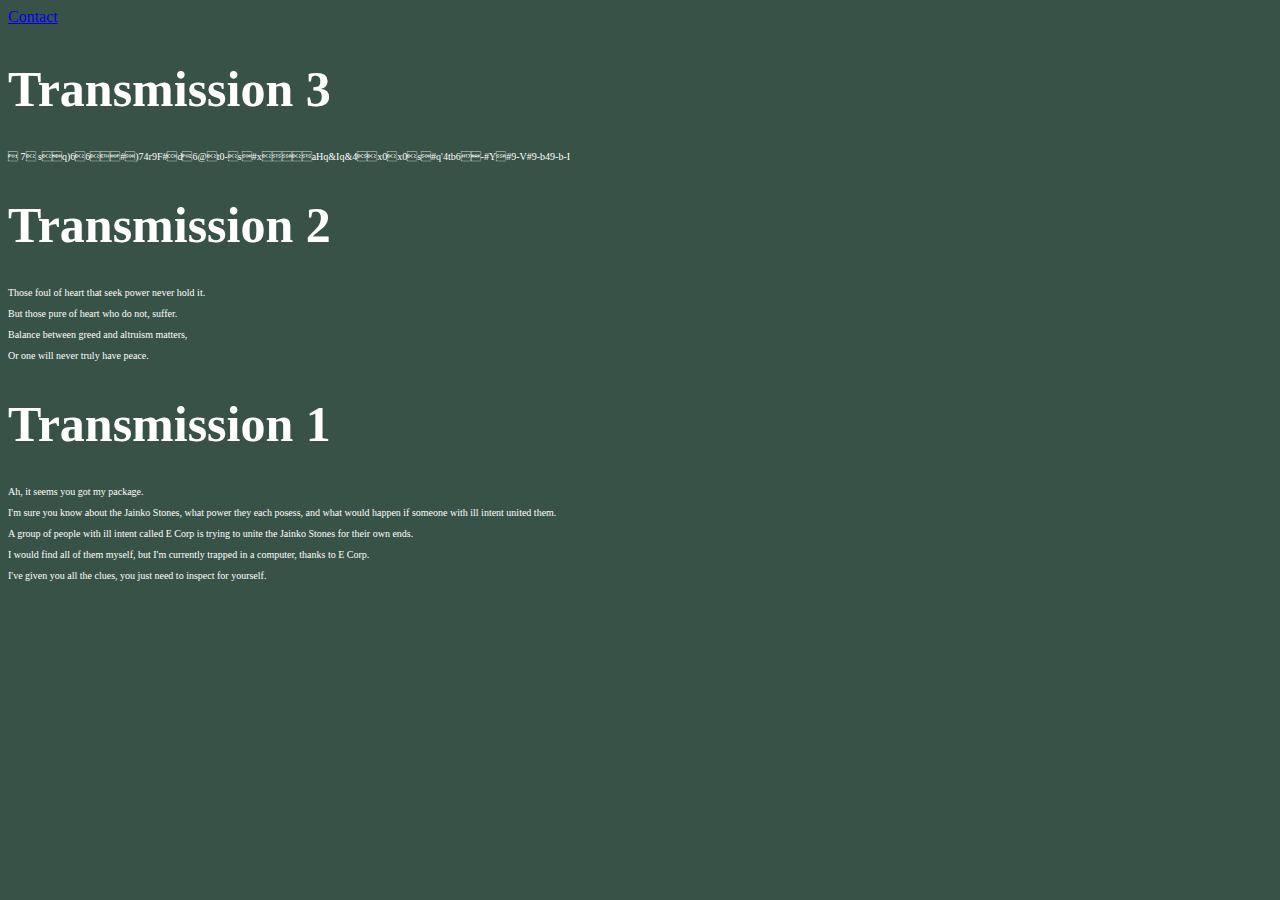
==== index.html @ 18b7cd7d "Transmission 3" ====
<!DOCTYPE html>
<html>
<head>
<title>Open Channel</title>
<link rel="stylesheet" href="styles.css">
</head>
<body>
<a href="contact">Contact</a>
<h1> Transmission 3 </h1>
<p> 7	sq)66#)74r9F#d6@t0-s#xaHq&Iq&4x0x0s#q'4tb6-#Y#9-V#9-b49-b-I</p>
<h1> Transmission 2 </h1>
<p>Those foul of heart that seek power never hold it.</p>
<p>But those pure of heart who do not, suffer.</p>
<p>Balance between greed and altruism matters,</p>
<p>Or one will never truly have peace.</p>
<h1> Transmission 1 </h1>
<p>Ah, it seems you got my package.</p>
<p>I'm sure you know about the Jainko Stones, what power they each posess, and what would happen if someone with ill intent united them.</p>
<p>A group of people with ill intent called E Corp is trying to unite the Jainko Stones for their own ends.</p>
<p>I would find all of them myself, but I'm currently trapped in a computer, thanks to E Corp.</p>
<p> I've given you all the clues, you just need to inspect for yourself.</p>
</body>
</html>


































<!-- Smaragdine -->
---- styles.css ----
body {
  background-color: #395248;
}

h1 {
  color: white;
  font-family: verdana;
  font-size: 50px;
}

p {
  color: white;
  font-family: verdana;
  font-size: 10px;
}

/* A poe't nddr qmoh kish. Nvrv fhv szrvrw.
Okezaxj qf mf fhv pgus, nrv kol pgvarh tk ik skymeed fidey.
Vurqnmt rnj Yqpxrgrm axh qa xzq pfsyhavsf af V Cuux.
Cibletimt caofawe, Bhway yfwnfwt, dvq Tknialmfklq ae hzdjhv vr lte kgjwzy.
Wshedeyddrqwtecpnhtclwxp */
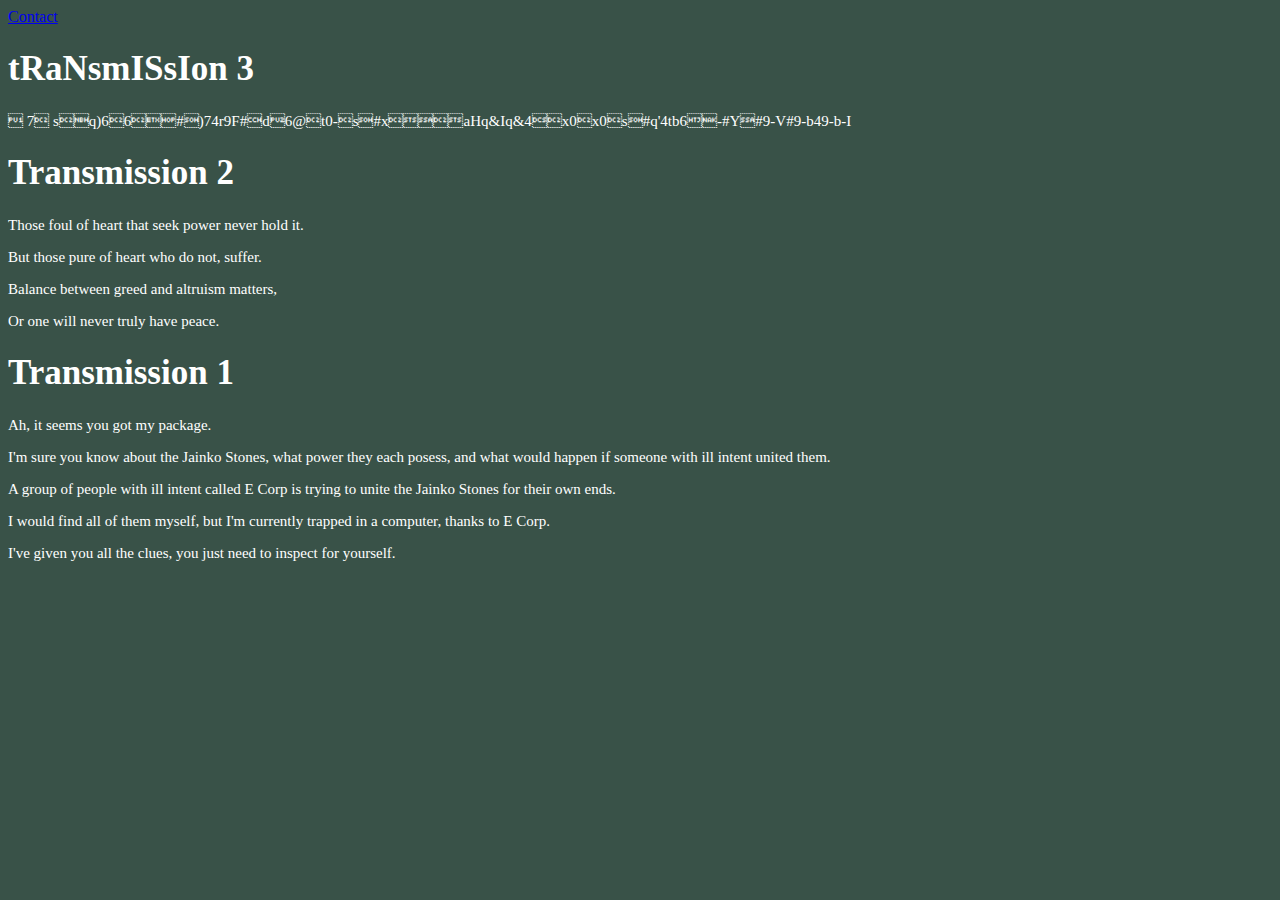
==== commit bb34101d: "style" ====
--- a/index.html
+++ b/index.html
@@ -6,7 +6,7 @@
 </head>
 <body>
 <a href="contact">Contact</a>
-<h1> Transmission 3 </h1>
+<h1> tRaNsmISsIon 3 </h1>
 <p> 7	sq)66#)74r9F#d6@t0-s#xaHq&Iq&4x0x0s#q'4tb6-#Y#9-V#9-b49-b-I</p>
 <h1> Transmission 2 </h1>
 <p>Those foul of heart that seek power never hold it.</p>
@@ -21,38 +21,3 @@
 <p> I've given you all the clues, you just need to inspect for yourself.</p>
 </body>
 </html>
-
-
-
-
-
-
-
-
-
-
-
-
-
-
-
-
-
-
-
-
-
-
-
-
-
-
-
-
-
-
-
-
-
-
-<!-- Smaragdine -->
--- a/styles.css
+++ b/styles.css
@@ -5,13 +5,13 @@
 h1 {
   color: white;
   font-family: verdana;
-  font-size: 50px;
+  font-size: 35px;
 }
 
 p {
   color: white;
   font-family: verdana;
-  font-size: 10px;
+  font-size: 15px;
 }
 
 /* A poe't nddr qmoh kish. Nvrv fhv szrvrw.
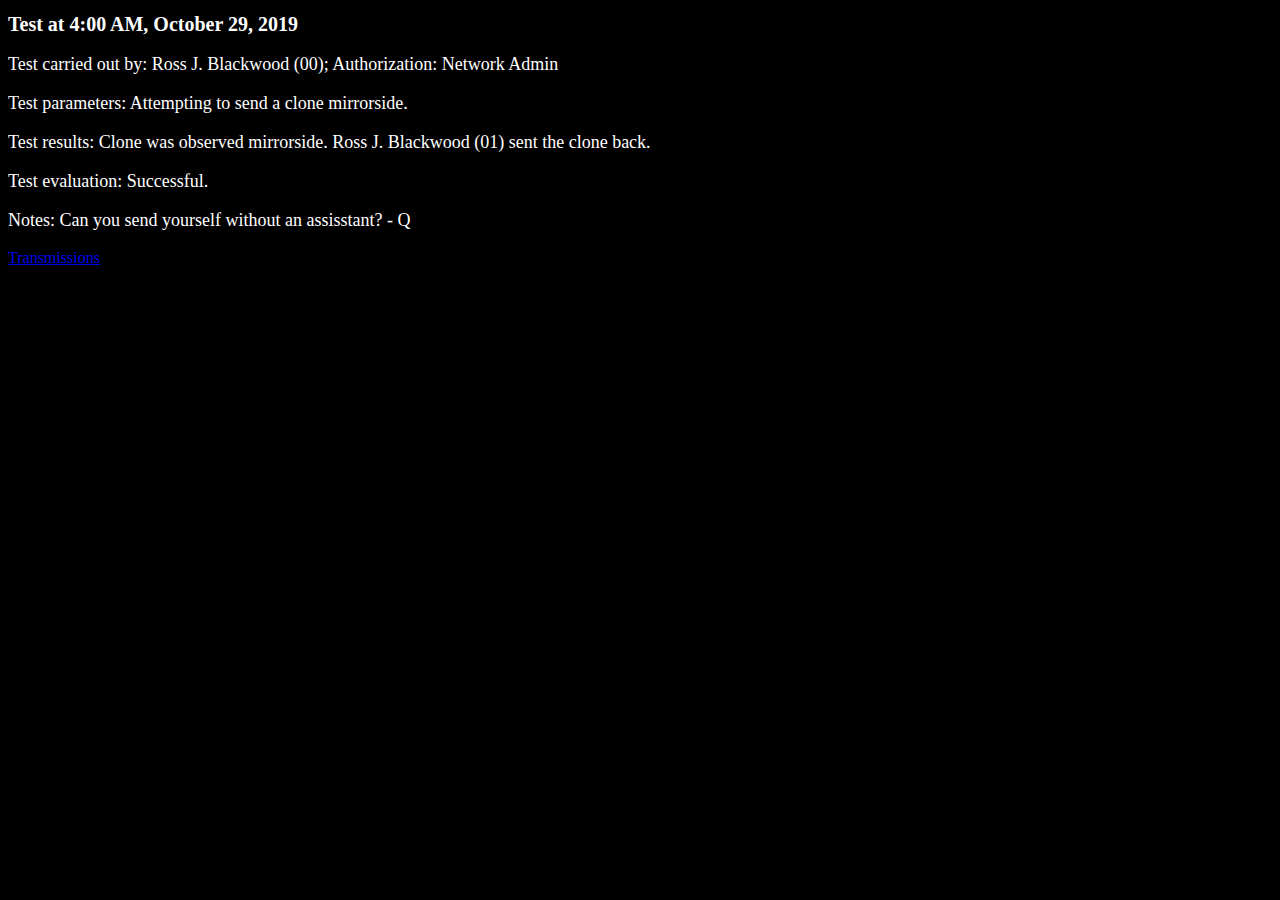
==== commit 7a80abad: "Create index.html" ====
--- a/index.html
+++ b/index.html
@@ -1,23 +1,16 @@
-<!DOCTYPE html>
-<html>
-<head>
-<title>Open Channel</title>
-<link rel="stylesheet" href="styles.css">
-</head>
-<body>
-<a href="contact">Contact</a>
-<h1> tRaNsmISsIon 3 </h1>
-<p> 7	sq)66#)74r9F#d6@t0-s#xaHq&Iq&4x0x0s#q'4tb6-#Y#9-V#9-b49-b-I</p>
-<h1> Transmission 2 </h1>
-<p>Those foul of heart that seek power never hold it.</p>
-<p>But those pure of heart who do not, suffer.</p>
-<p>Balance between greed and altruism matters,</p>
-<p>Or one will never truly have peace.</p>
-<h1> Transmission 1 </h1>
-<p>Ah, it seems you got my package.</p>
-<p>I'm sure you know about the Jainko Stones, what power they each posess, and what would happen if someone with ill intent united them.</p>
-<p>A group of people with ill intent called E Corp is trying to unite the Jainko Stones for their own ends.</p>
-<p>I would find all of them myself, but I'm currently trapped in a computer, thanks to E Corp.</p>
-<p> I've given you all the clues, you just need to inspect for yourself.</p>
-</body>
-</html>
+<!DOCTYPE html>
+<html>
+<head>
+<title>Portal Channel</title>
+<link rel="stylesheet" href="styles2.css">
+</head>
+<body>
+<h1> Test at 4:00 AM, October 29, 2019 </h1>
+<p>Test carried out by: Ross J. Blackwood (00); Authorization: Network Admin </p>
+<p>Test parameters: Attempting to send a clone mirrorside.</p>
+<p>Test results: Clone was observed mirrorside. Ross J. Blackwood (01) sent the clone back.</p>
+<p>Test evaluation: Successful.</p>
+<p>Notes: Can you send yourself without an assisstant? - Q</p>
+<a href="transmissions">Transmissions</a>
+</body>
+</html>
--- a/styles2.css
+++ b/styles2.css
@@ -0,0 +1,17 @@
+body {
+  background-color: black;
+}
+
+h1 {
+  color: white;
+  font-family: "Times New Roman", Times, serif;
+  font-size: 20px;
+}
+
+p {
+  color: white;
+  font-family: "Times New Roman", Times, serif;
+  font-size: 18px;
+}
+
+/* 01001001 00100000 01100011 01101111 01110101 01101100 01100100 01101110 00100111 01110100 00100000 01110011 01110100 01101111 01110000 00100000 01110100 01101000 01100101 01101101 */
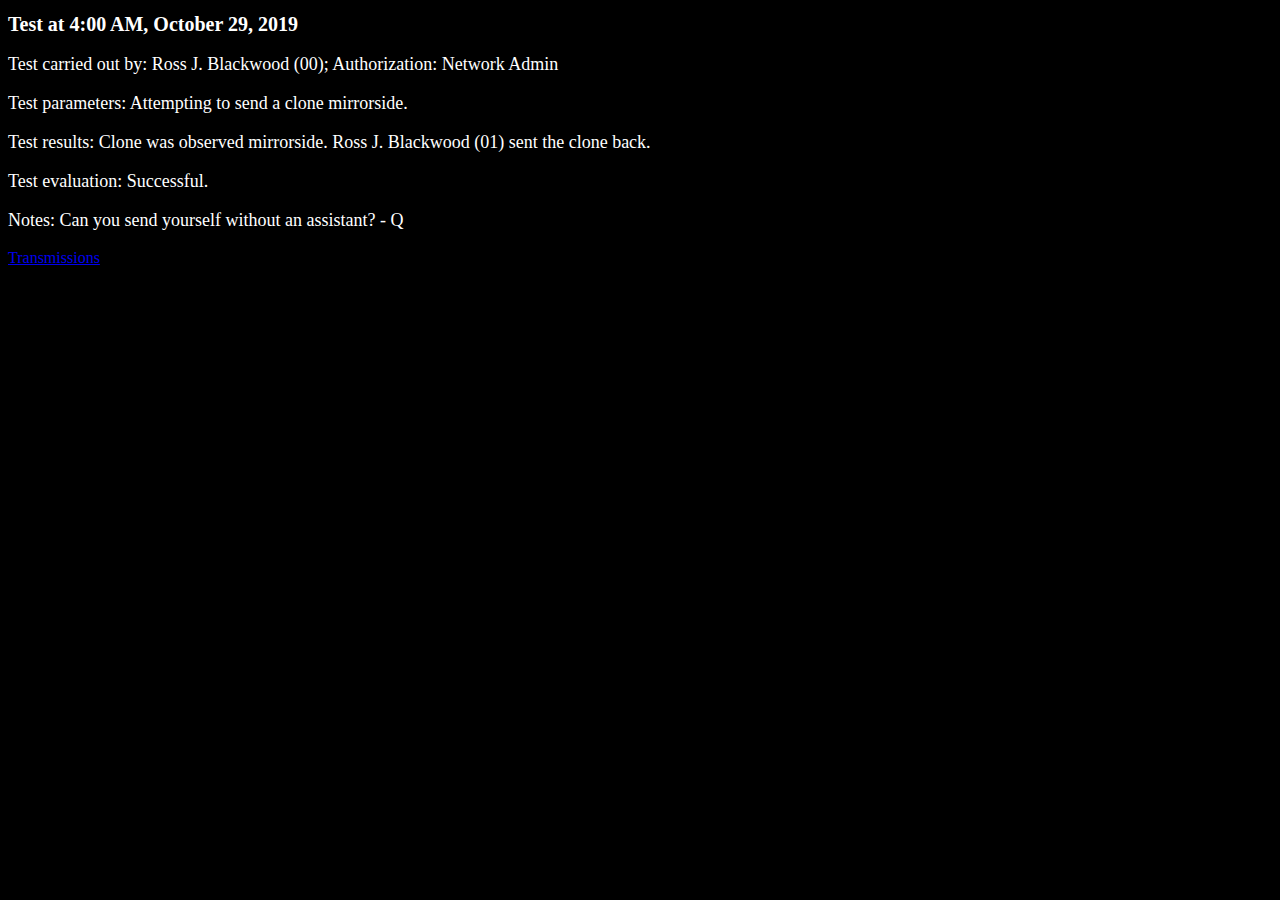
==== commit 5929fd14: "Update index.html" ====
--- a/index.html
+++ b/index.html
@@ -10,7 +10,7 @@
 <p>Test parameters: Attempting to send a clone mirrorside.</p>
 <p>Test results: Clone was observed mirrorside. Ross J. Blackwood (01) sent the clone back.</p>
 <p>Test evaluation: Successful.</p>
-<p>Notes: Can you send yourself without an assisstant? - Q</p>
+<p>Notes: Can you send yourself without an assistant? - Q</p>
 <a href="transmissions">Transmissions</a>
 </body>
 </html>
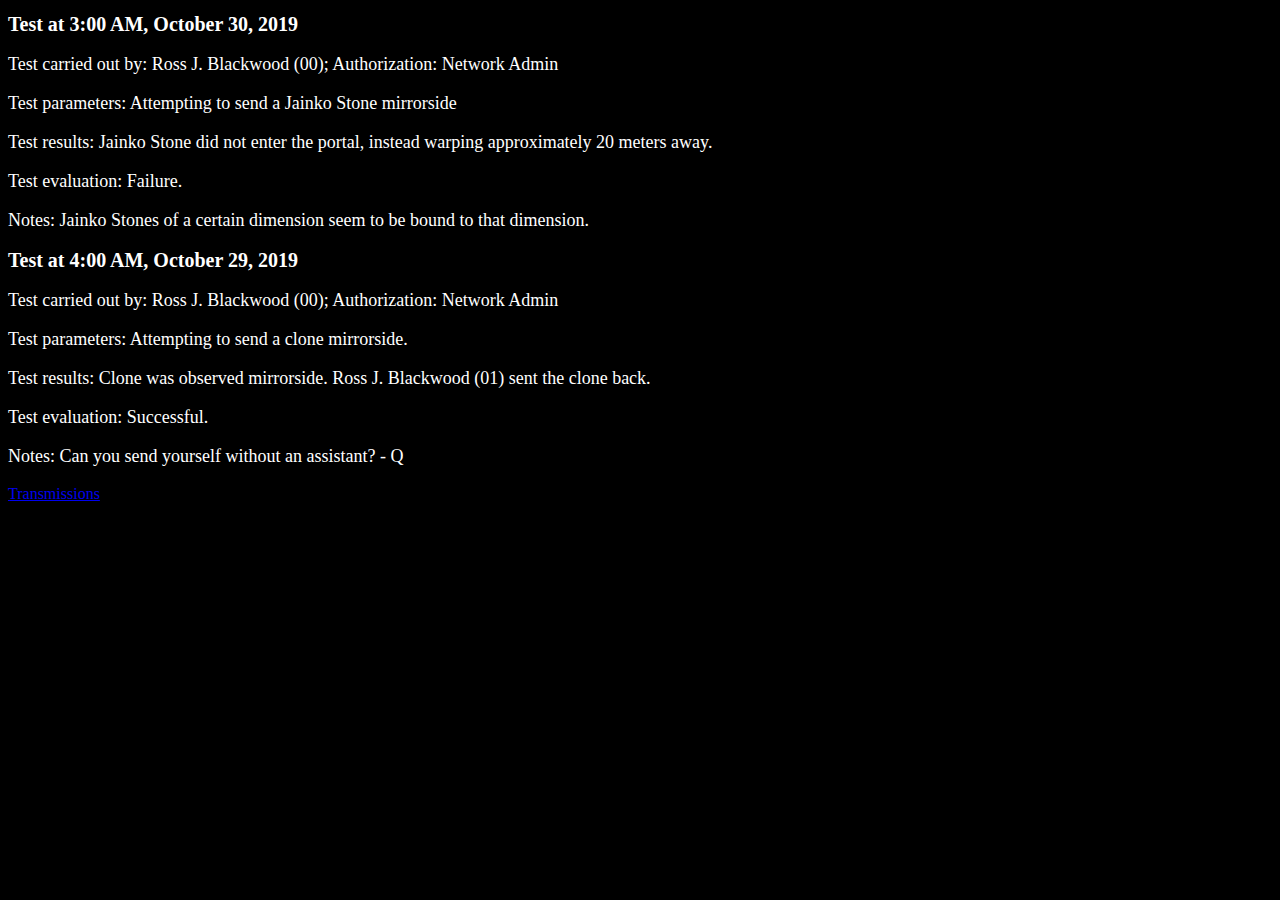
==== commit 622a23a0: "Test 2" ====
--- a/index.html
+++ b/index.html
@@ -5,6 +5,13 @@
 <link rel="stylesheet" href="styles2.css">
 </head>
 <body>
+<h1> Test at 3:00 AM, October 30, 2019 </h1>
+<p>Test carried out by: Ross J. Blackwood (00); Authorization: Network Admin </p>
+<p>Test parameters: Attempting to send a Jainko Stone mirrorside</p>
+<p>Test results: Jainko Stone did not enter the portal, instead warping approximately 20 meters away.</p>
+<p>Test evaluation: Failure.</p>
+<p>Notes: Jainko Stones of a certain dimension seem to be bound to that dimension.</p>
+<!-- Fil dszn efr muzc. Gm sfl bv, nyv avhjvobyetcz qzcj ooik roy verplv dssnzmcymv. -->
 <h1> Test at 4:00 AM, October 29, 2019 </h1>
 <p>Test carried out by: Ross J. Blackwood (00); Authorization: Network Admin </p>
 <p>Test parameters: Attempting to send a clone mirrorside.</p>
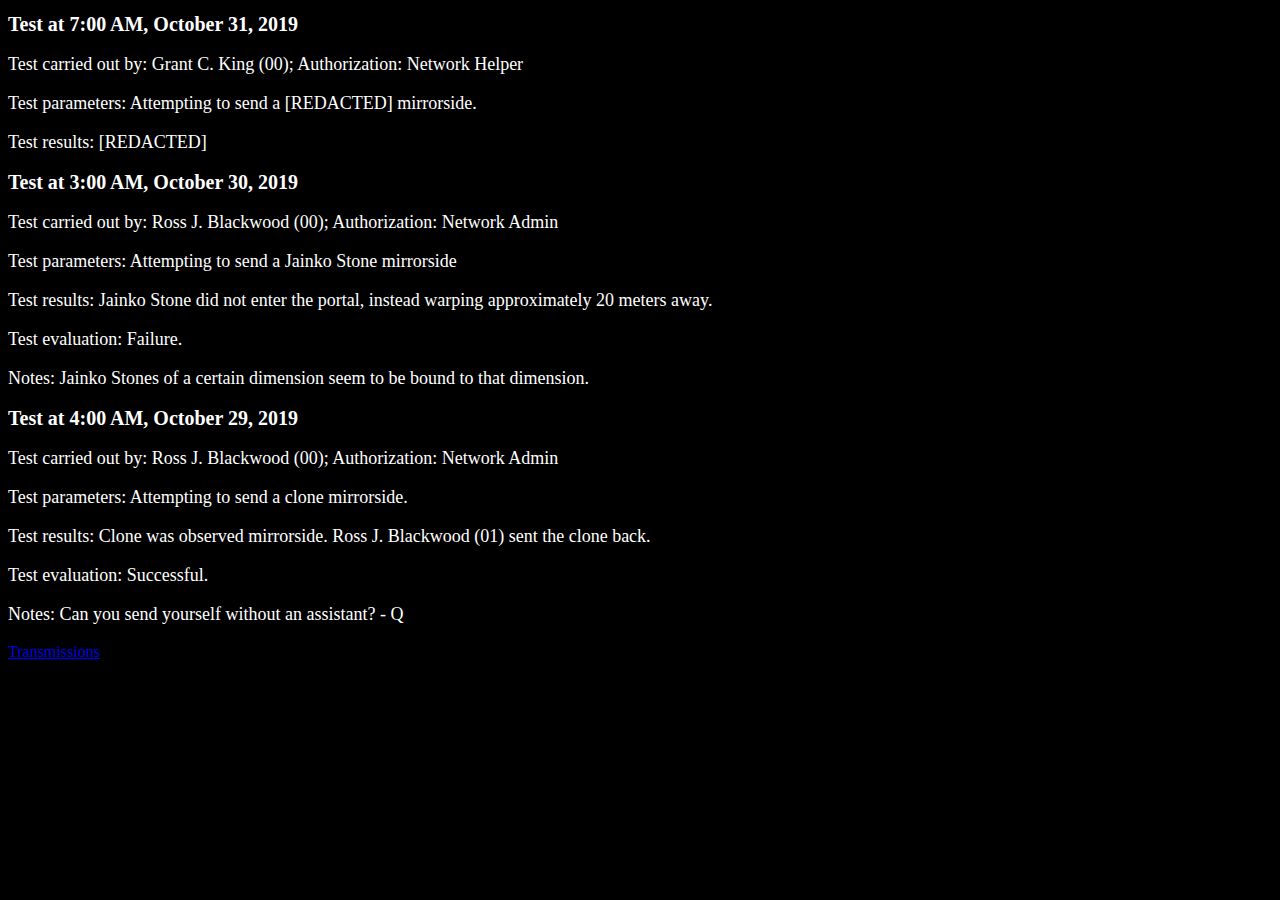
==== commit 1c3d9ae3: "Test 3" ====
--- a/index.html
+++ b/index.html
@@ -5,6 +5,10 @@
 <link rel="stylesheet" href="styles2.css">
 </head>
 <body>
+<h1> Test at 7:00 AM, October 31, 2019 </h1>
+<p>Test carried out by: Grant C. King (00); Authorization: Network Helper </p>
+<p>Test parameters: Attempting to send a [REDACTED] mirrorside.</p>
+<p>Test results: [REDACTED]
 <h1> Test at 3:00 AM, October 30, 2019 </h1>
 <p>Test carried out by: Ross J. Blackwood (00); Authorization: Network Admin </p>
 <p>Test parameters: Attempting to send a Jainko Stone mirrorside</p>
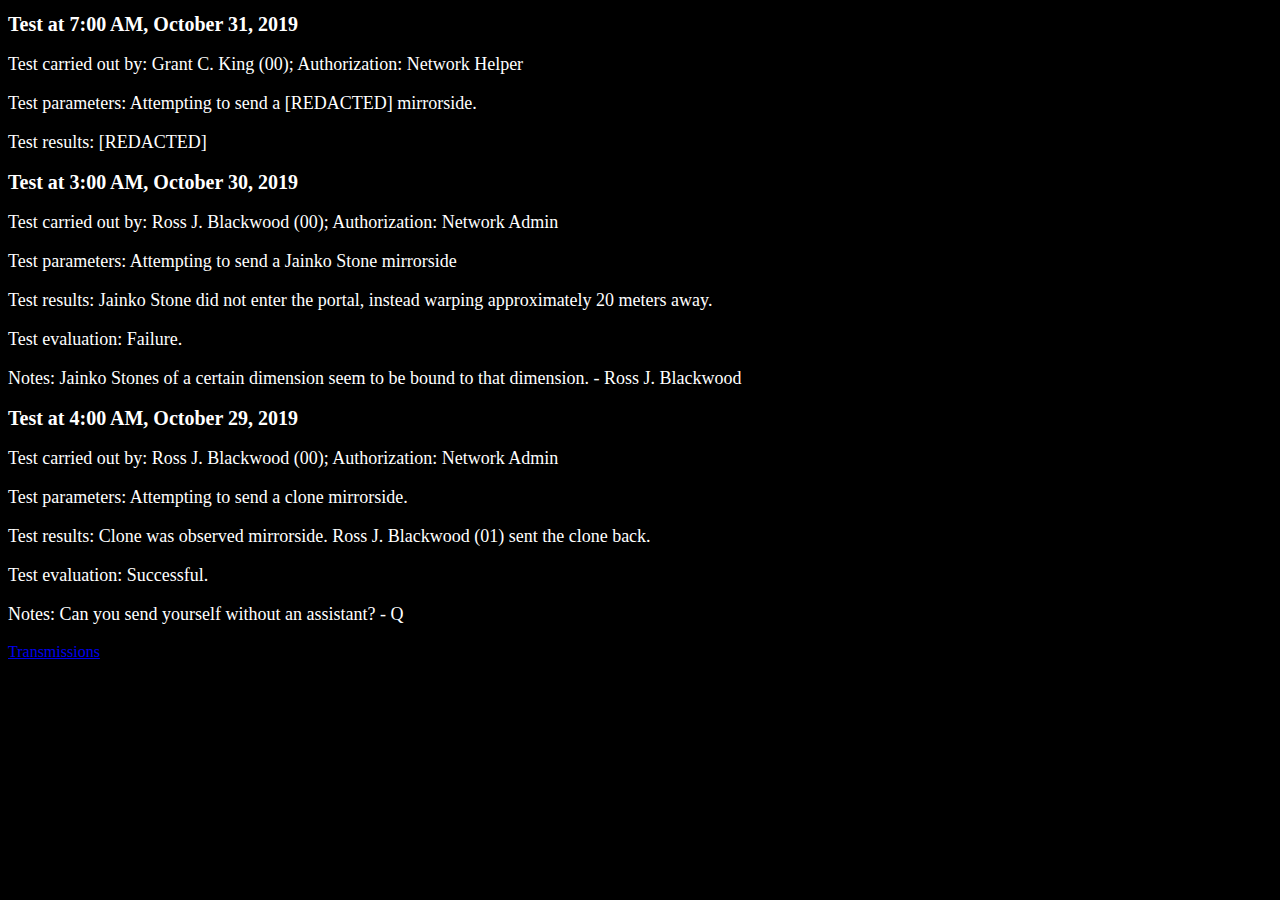
==== commit d94dec42: "fix" ====
--- a/index.html
+++ b/index.html
@@ -14,7 +14,7 @@
 <p>Test parameters: Attempting to send a Jainko Stone mirrorside</p>
 <p>Test results: Jainko Stone did not enter the portal, instead warping approximately 20 meters away.</p>
 <p>Test evaluation: Failure.</p>
-<p>Notes: Jainko Stones of a certain dimension seem to be bound to that dimension.</p>
+<p>Notes: Jainko Stones of a certain dimension seem to be bound to that dimension. - Ross J. Blackwood</p>
 <!-- Fil dszn efr muzc. Gm sfl bv, nyv avhjvobyetcz qzcj ooik roy verplv dssnzmcymv. -->
 <h1> Test at 4:00 AM, October 29, 2019 </h1>
 <p>Test carried out by: Ross J. Blackwood (00); Authorization: Network Admin </p>
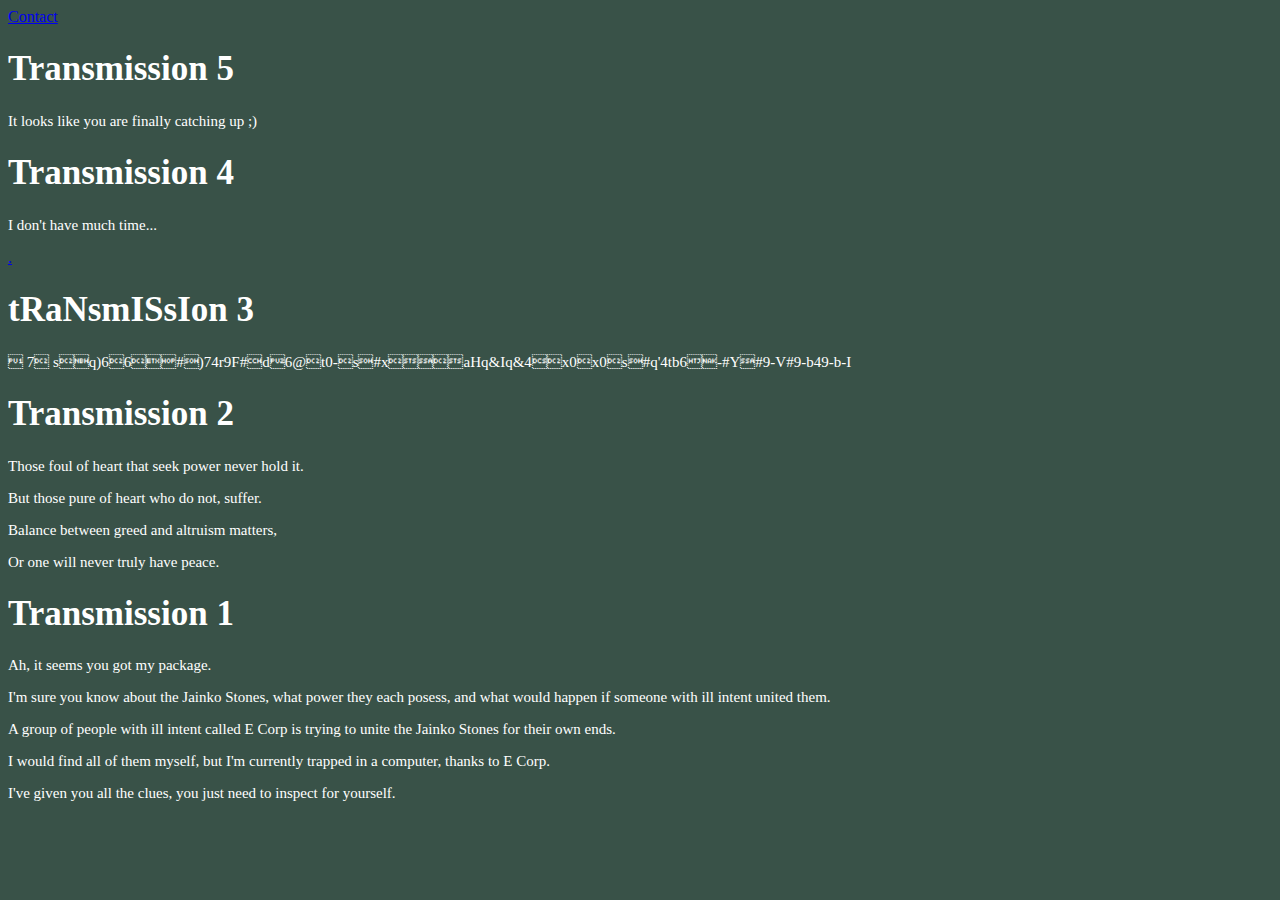
==== commit a9a288a3: "fixy" ====
--- a/index.html
+++ b/index.html
@@ -1,27 +1,35 @@
-<!DOCTYPE html>
-<html>
-<head>
-<title>Portal Channel</title>
-<link rel="stylesheet" href="styles2.css">
-</head>
-<body>
-<h1> Test at 7:00 AM, October 31, 2019 </h1>
-<p>Test carried out by: Grant C. King (00); Authorization: Network Helper </p>
-<p>Test parameters: Attempting to send a [REDACTED] mirrorside.</p>
-<p>Test results: [REDACTED]
-<h1> Test at 3:00 AM, October 30, 2019 </h1>
-<p>Test carried out by: Ross J. Blackwood (00); Authorization: Network Admin </p>
-<p>Test parameters: Attempting to send a Jainko Stone mirrorside</p>
-<p>Test results: Jainko Stone did not enter the portal, instead warping approximately 20 meters away.</p>
-<p>Test evaluation: Failure.</p>
-<p>Notes: Jainko Stones of a certain dimension seem to be bound to that dimension. - Ross J. Blackwood</p>
-<!-- Fil dszn efr muzc. Gm sfl bv, nyv avhjvobyetcz qzcj ooik roy verplv dssnzmcymv. -->
-<h1> Test at 4:00 AM, October 29, 2019 </h1>
-<p>Test carried out by: Ross J. Blackwood (00); Authorization: Network Admin </p>
-<p>Test parameters: Attempting to send a clone mirrorside.</p>
-<p>Test results: Clone was observed mirrorside. Ross J. Blackwood (01) sent the clone back.</p>
-<p>Test evaluation: Successful.</p>
-<p>Notes: Can you send yourself without an assistant? - Q</p>
-<a href="transmissions">Transmissions</a>
-</body>
-</html>
+<!DOCTYPE html>
+<html>
+<head>
+<title>Open Channel</title>
+<link rel="stylesheet" href="styles.css">
+</head>
+<body>
+<a href="contact">Contact</a>
+<h1> Transmission 5 </h1>
+<p> It looks like you are finally catching up ;) </p>
+<!-- truemessage.txt -->
+<h1> Transmission 4 </h1>
+<p> I don't have much time... </p>
+<a href="multilock">.</a>
+<h1> tRaNsmISsIon 3 </h1>
+<p> 7	sq)66#)74r9F#d6@t0-s#xaHq&Iq&4x0x0s#q'4tb6-#Y#9-V#9-b49-b-I</p>
+<h1> Transmission 2 </h1>
+<p>Those foul of heart that seek power never hold it.</p>
+<p>But those pure of heart who do not, suffer.</p>
+<p>Balance between greed and altruism matters,</p>
+<p>Or one will never truly have peace.</p>
+<!-- kaŝita -->
+<h1> Transmission 1 </h1>
+<p>Ah, it seems you got my package.</p>
+<p>I'm sure you know about the Jainko Stones, what power they each posess, and what would happen if someone with ill intent united them.</p>
+<p>A group of people with ill intent called E Corp is trying to unite the Jainko Stones for their own ends.</p>
+<p>I would find all of them myself, but I'm currently trapped in a computer, thanks to E Corp.</p>
+<p> I've given you all the clues, you just need to inspect for yourself.</p>
+</body>
+</html>
+
+
+<!-- Hurry -->
+
+<!-- zyu ugzmrcrvm cr mimkzlhd srpvd, gvp su jrlrnr rkv xzjzhnzkyx. -->
--- a/styles.css
+++ b/styles.css
@@ -0,0 +1,21 @@
+body {
+  background-color: #395248;
+}
+/* Rm9xdGUgc3RhcmFzIG11cm9qIGRlIG1pbGphcm9qIGludGVyIGxhIHBvcG9sb2ogZGl2aWRpdGFqOw== */
+h1 {
+  color: white;
+  font-family: verdana;
+  font-size: 35px;
+}
+
+p {
+  color: white;
+  font-family: verdana;
+  font-size: 15px;
+}
+
+/* A poe't nddr qmoh kish. Nvrv fhv szrvrw.
+Okezaxj qf mf fhv pgus, nrv kol pgvarh tk ik skymeed fidey.
+Vurqnmt rnj Yqpxrgrm axh qa xzq pfsyhavsf af V Cuux.
+Cibletimt caofawe, Bhway yfwnfwt, dvq Tknialmfklq ae hzdjhv vr lte kgjwzy.
+Wshedeyddrqwtecpnhtclwxp */
